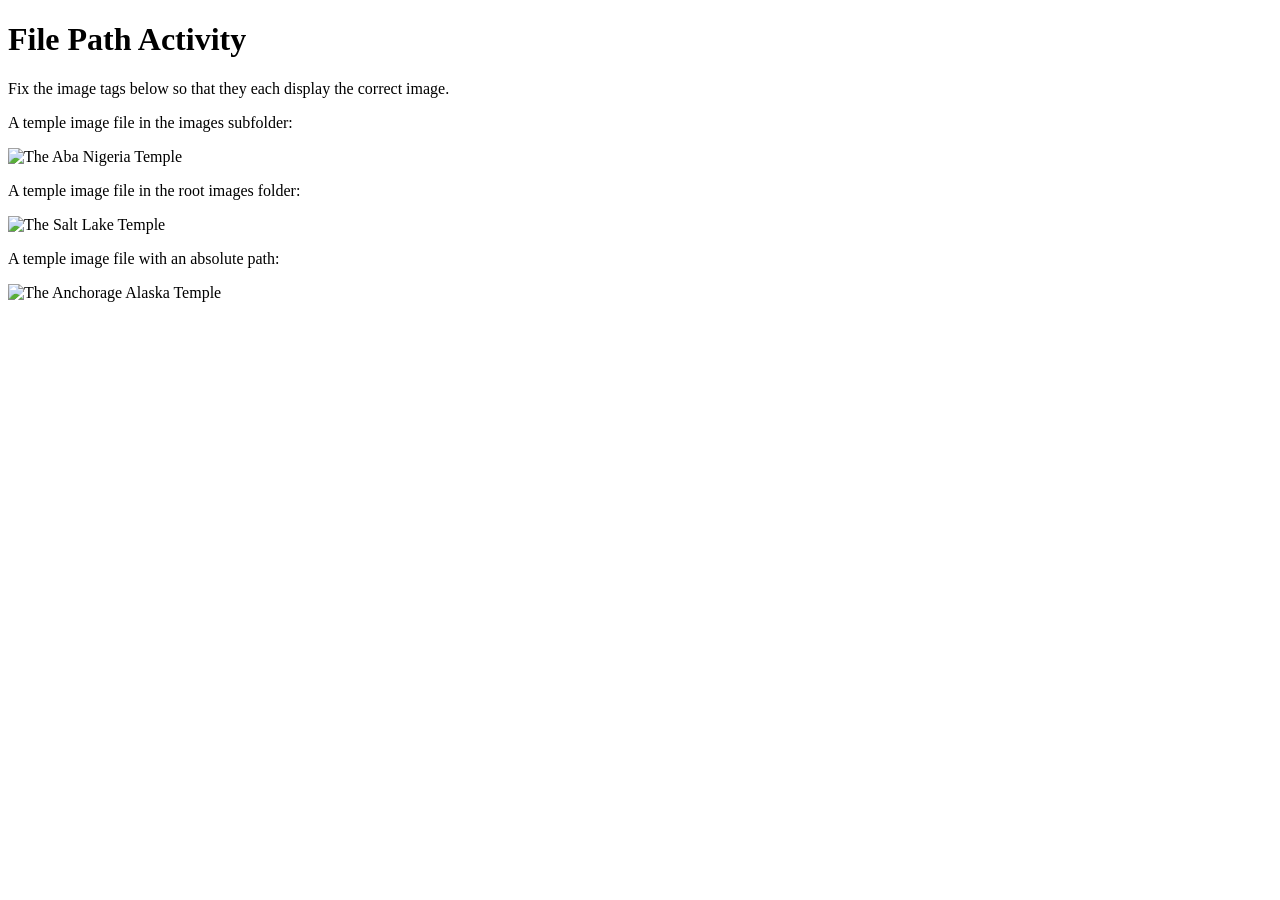
==== week01/file-paths.html @ cf36d4ba "Initial commit" ====
<!DOCTYPE html>
<html lang="en">

<head>
    <meta charset="UTF-8">
    <meta name="viewport" content="width=device-width, initial-scale=1.0">
    <title>File Path Activity</title>
</head>

<body>
    <h1>File Path Activity</h1>
    <p>Fix the image tags below so that they each display the correct image.</p>

    <p>A temple image file in the images subfolder:</p>
    <img src="aba-nigeria-temple.jpeg" alt="The Aba Nigeria Temple">

    <p>A temple image file in the root images folder:</p>
    <img src="salt-lake-temple.jpg" alt="The Salt Lake Temple">

    <p>A temple image file with an absolute path:</p>
    <img src="anchorage-temple-lds-253274-wallpaper.jpg" alt="The Anchorage Alaska Temple">

</body>

</html>
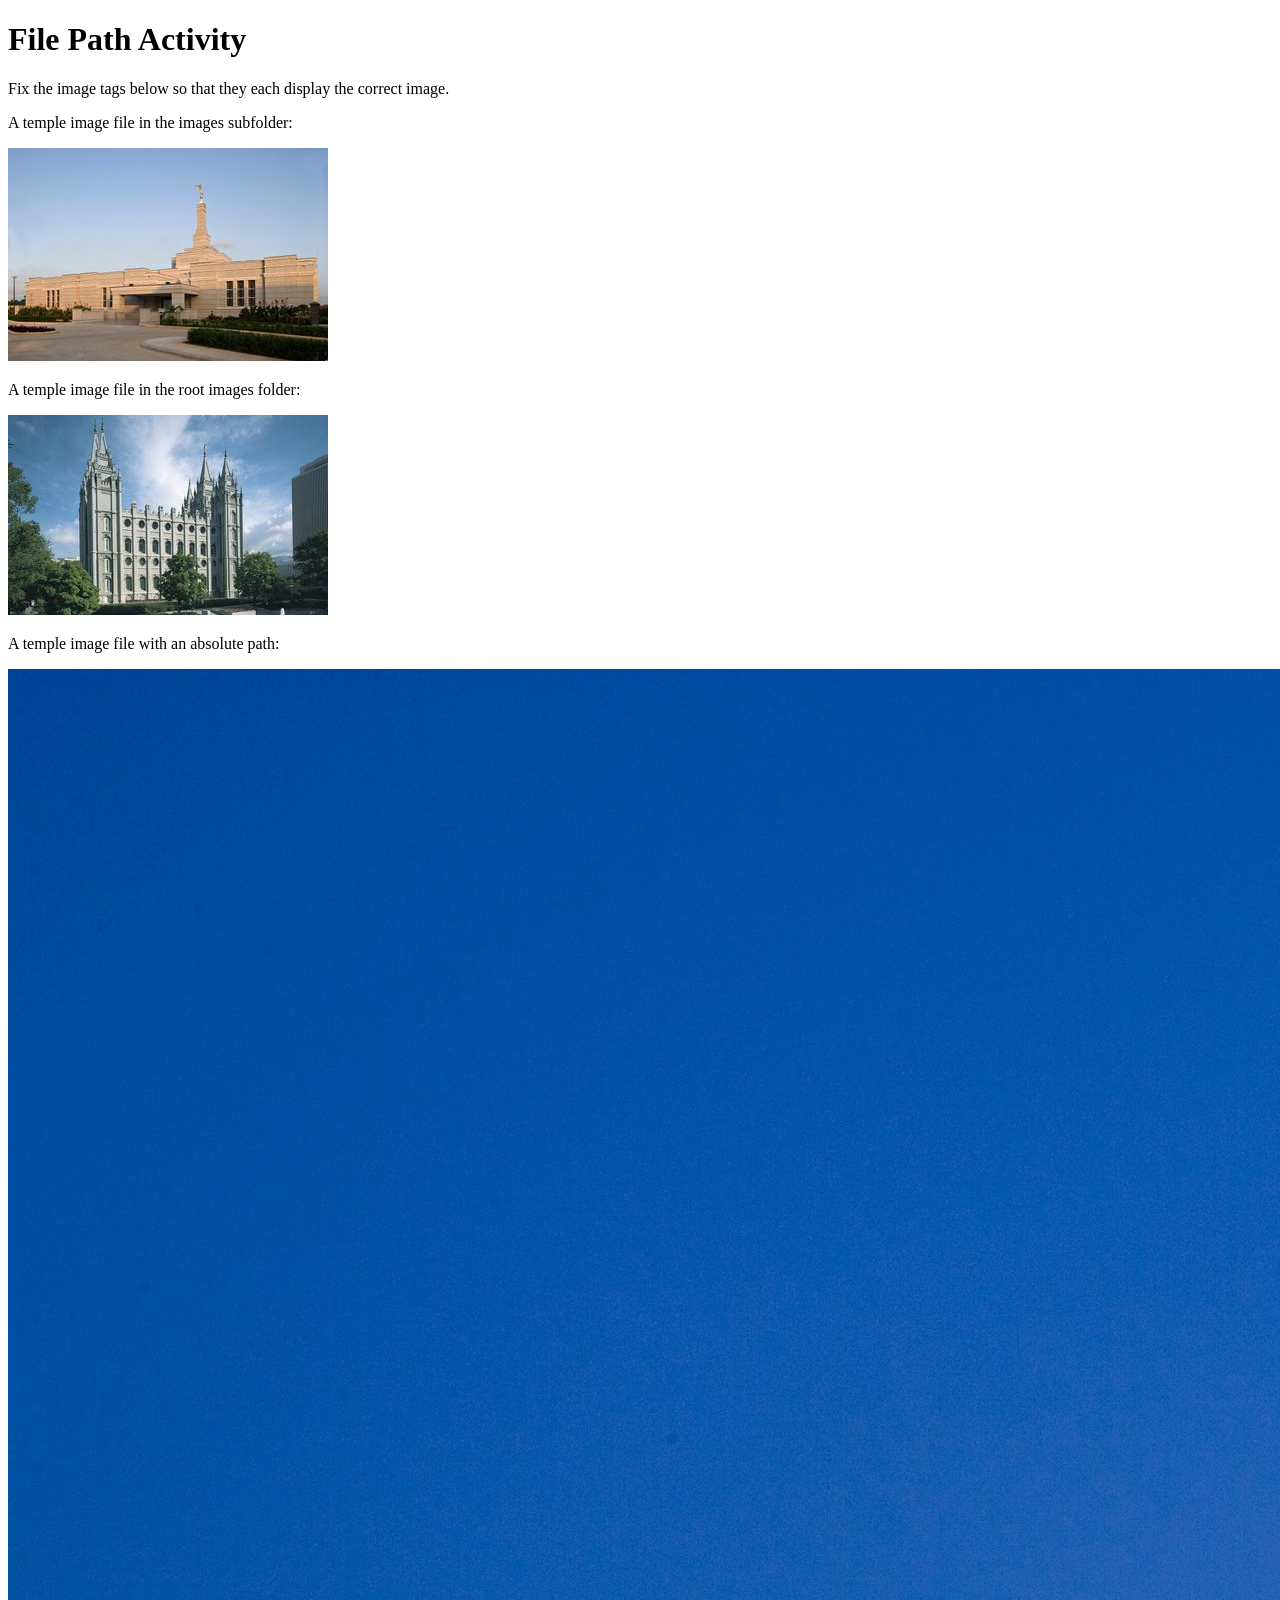
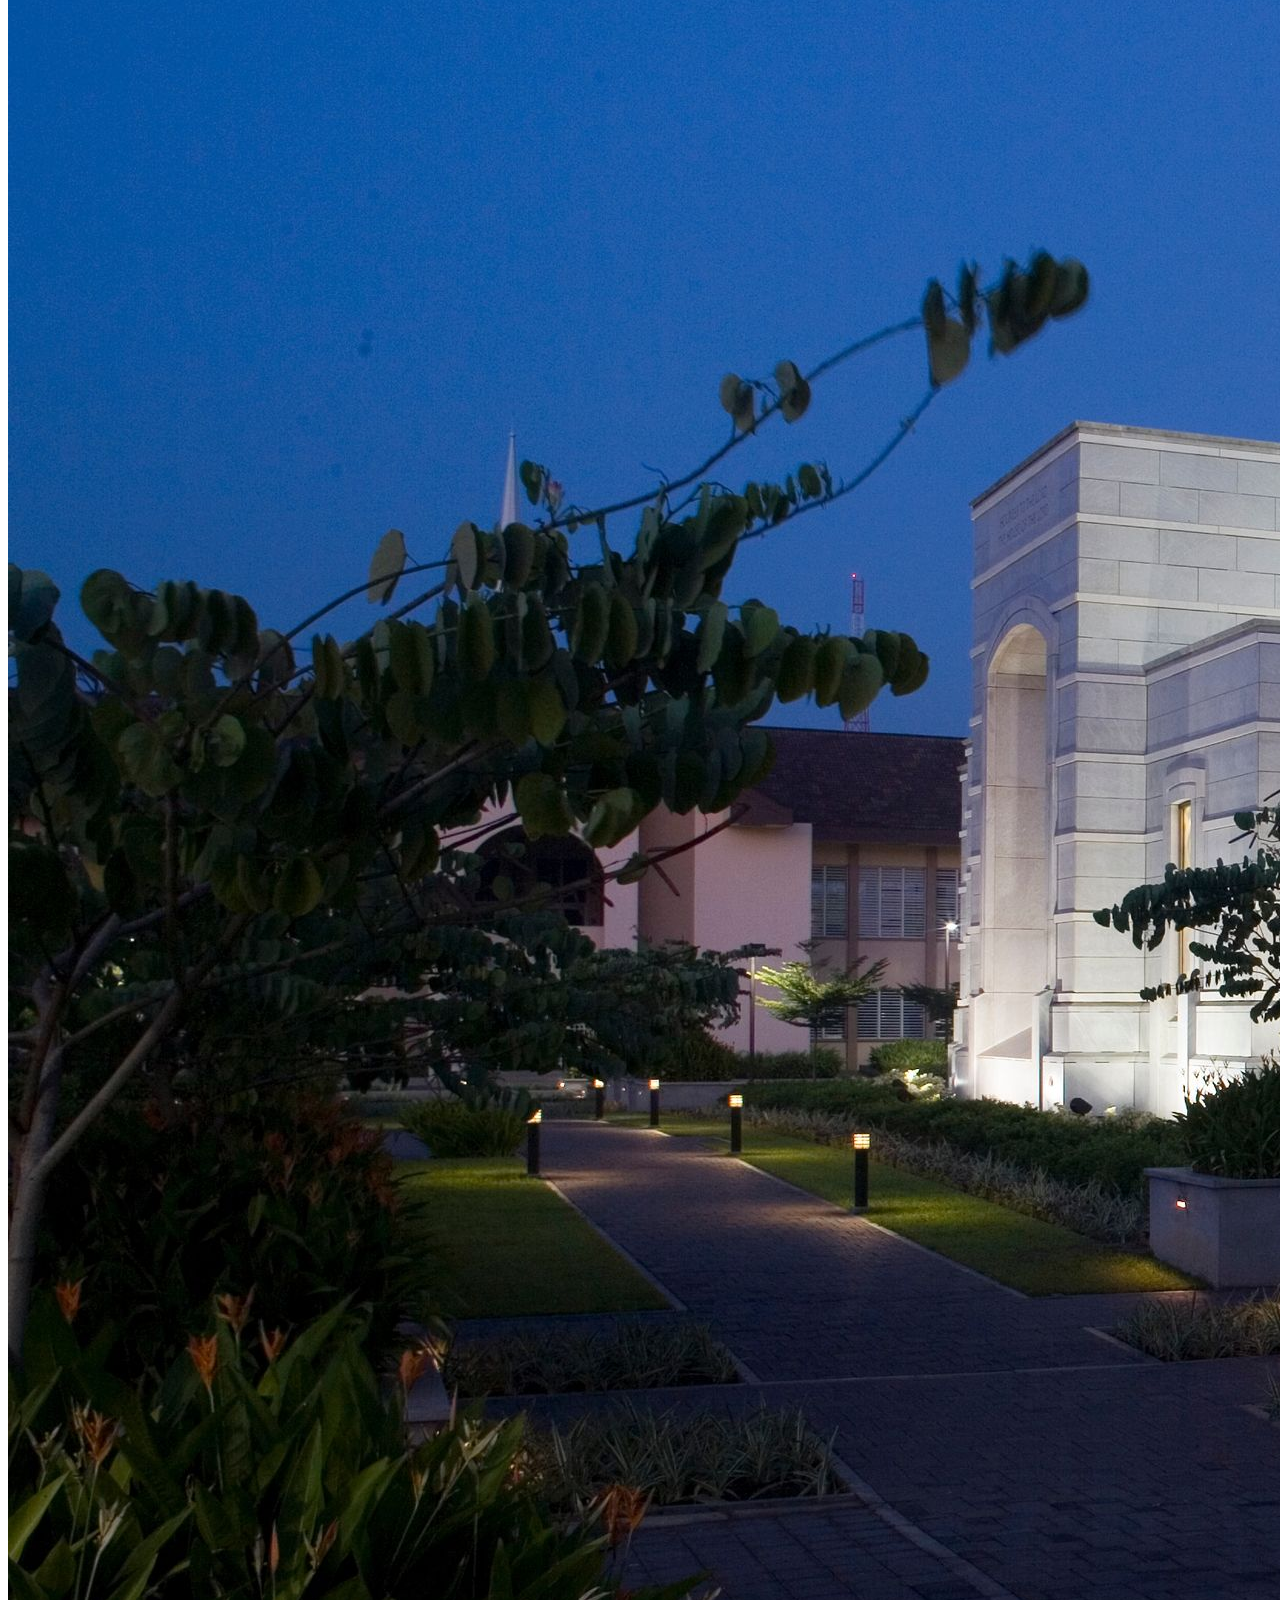
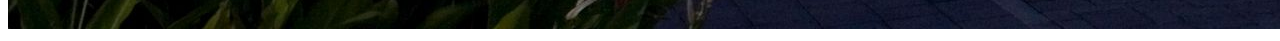
==== commit d22b90ee: "week 01 edited work" ====
--- a/week01/file-paths.html
+++ b/week01/file-paths.html
@@ -12,13 +12,13 @@
     <p>Fix the image tags below so that they each display the correct image.</p>
 
     <p>A temple image file in the images subfolder:</p>
-    <img src="aba-nigeria-temple.jpeg" alt="The Aba Nigeria Temple">
+    <img src="images/aba-nigeria-temple.jpeg" alt="The Aba Nigeria Temple">
 
     <p>A temple image file in the root images folder:</p>
-    <img src="salt-lake-temple.jpg" alt="The Salt Lake Temple">
+    <img src="images/salt-lake-temple.jpg" alt="The Salt Lake Temple">
 
     <p>A temple image file with an absolute path:</p>
-    <img src="anchorage-temple-lds-253274-wallpaper.jpg" alt="The Anchorage Alaska Temple">
+    <img src="images/temple-large.jpeg" alt="The Anchorage Alaska Temple">
 
 </body>
 
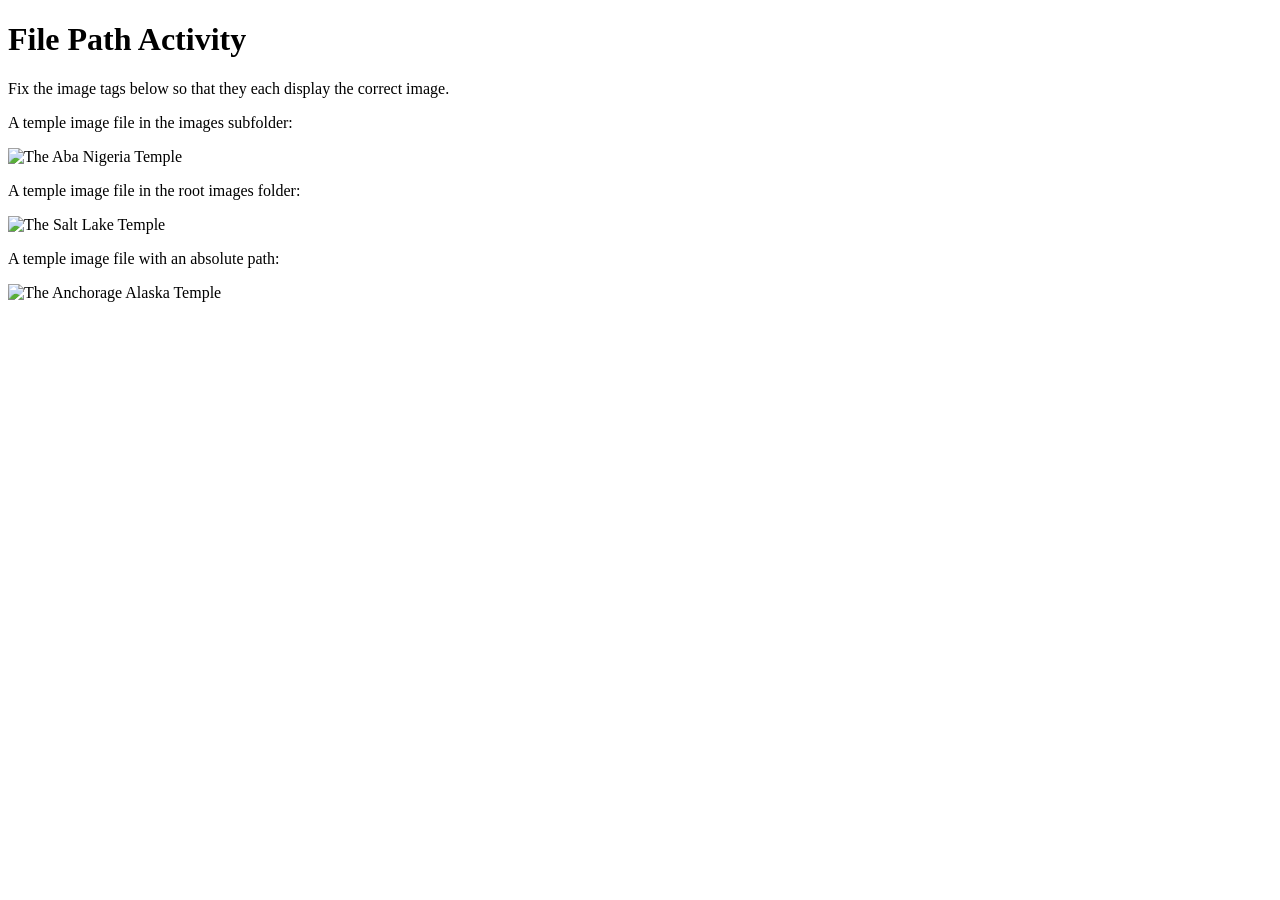
==== commit 190a800b: "Initial commit" ====
--- a/week01/file-paths.html
+++ b/week01/file-paths.html
@@ -12,13 +12,13 @@
     <p>Fix the image tags below so that they each display the correct image.</p>
 
     <p>A temple image file in the images subfolder:</p>
-    <img src="images/aba-nigeria-temple.jpeg" alt="The Aba Nigeria Temple">
+    <img src="aba-nigeria-temple.jpeg" alt="The Aba Nigeria Temple">
 
     <p>A temple image file in the root images folder:</p>
-    <img src="images/salt-lake-temple.jpg" alt="The Salt Lake Temple">
+    <img src="salt-lake-temple.jpg" alt="The Salt Lake Temple">
 
     <p>A temple image file with an absolute path:</p>
-    <img src="images/temple-large.jpeg" alt="The Anchorage Alaska Temple">
+    <img src="anchorage-temple-lds-253274-wallpaper.jpg" alt="The Anchorage Alaska Temple">
 
 </body>
 
